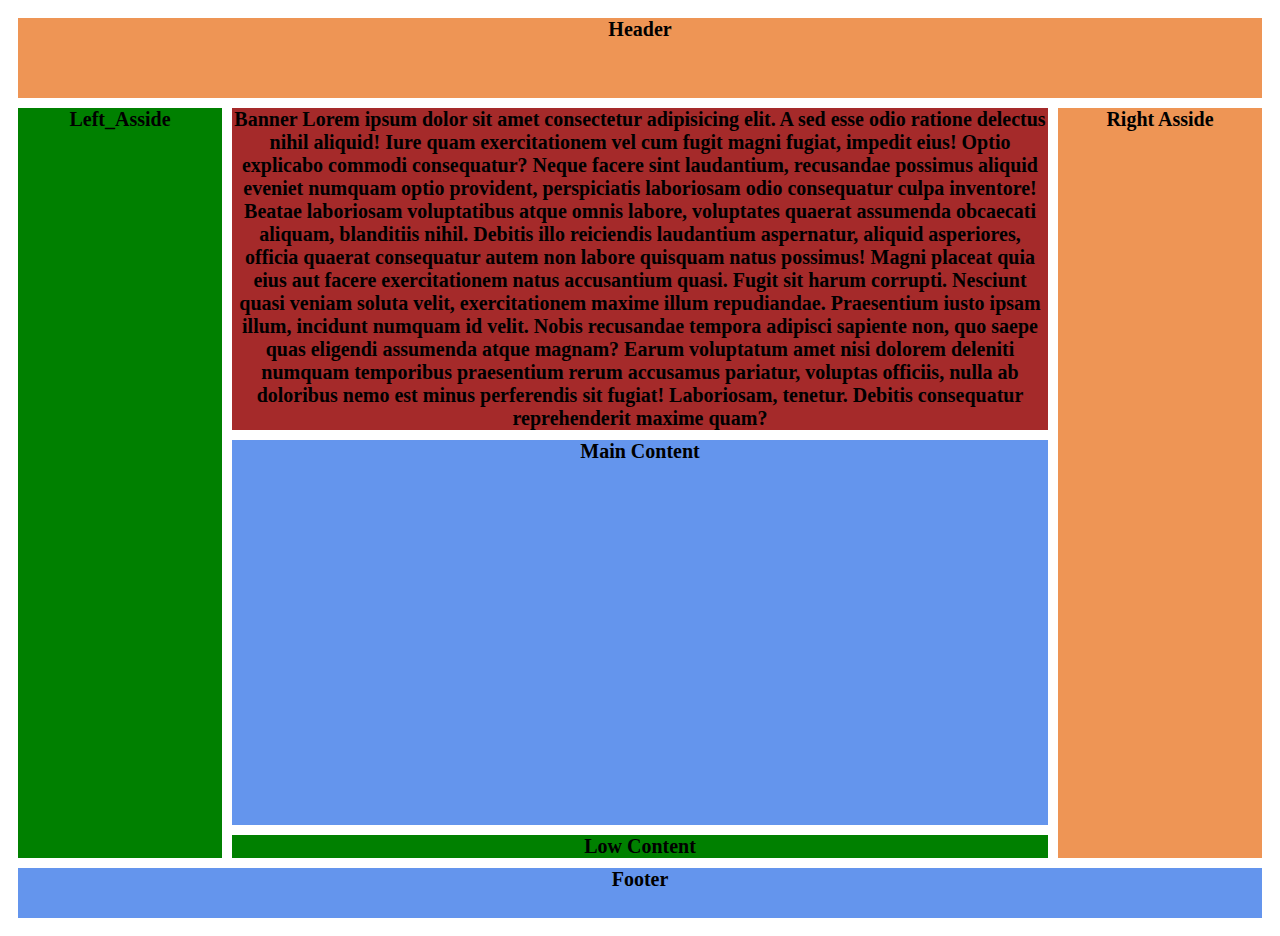
==== gyak2.html @ 036f9765 "respnsive oldal alap" ====
<!DOCTYPE html>
<html lang="en">
<head>
    <meta charset="UTF-8">
    <meta name="viewport" content="width=device-width, initial-scale=1.0">
    <title>Document</title>
    <style>
        body{
            text-align: center;
        }
        header {
        grid-area: header;
        }
        main {
        grid-area: main;
        }
        footer {
        grid-area: footer;
        }
        .left-aside {
        grid-area: left-aside;
        }
        .right-aside {
        grid-area: right-aside;
        }
        .banner{
            grid-area: banner;
        }
        .low_content{
            grid-area: low-content;
        }
        .container{
            display: grid;
            grid-template-rows: 80px auto 1fr auto 50px;
            grid-template-columns: 1fr 4fr 1fr;
            height: 100vh;
            grid-template-areas: 
                    "header         header          header"
                    "left-aside     banner          right-aside"
                    "left-aside     main            right-aside"
                    "left-aside     low-content     right-aside"
                    "footer         footer          footer";
            grid-gap: 10px;
            padding: 10px;
            font-weight: 600;  
            font-size: 20px;        
        }
        @media(max-width:670px){
            .container{
                grid-template-rows: 50px 50px 50px 1fr 50px 50px 50px;
                grid-template-columns: 1fr;
                grid-template-areas: 
                    "header"
                    "banner"
                    "left-aside"
                    "main"
                    "right-aside"
                    "low-content"
                    "footer";
            }
        }
    </style>
</head>
<body>
    <div class="container">

        <header style="background-color: rgb(238, 149, 85);">Header</header>
        <aside class="left-aside" style="background-color: green;">Left_Asside</aside>
        <section class="banner" style="background-color: brown;">Banner Lorem ipsum dolor sit amet consectetur adipisicing elit. A sed esse odio ratione delectus nihil aliquid! Iure quam exercitationem vel cum fugit magni fugiat, impedit eius! Optio explicabo commodi consequatur?
        Neque facere sint laudantium, recusandae possimus aliquid eveniet numquam optio provident, perspiciatis laboriosam odio consequatur culpa inventore! Beatae laboriosam voluptatibus atque omnis labore, voluptates quaerat assumenda obcaecati aliquam, blanditiis nihil.
        Debitis illo reiciendis laudantium aspernatur, aliquid asperiores, officia quaerat consequatur autem non labore quisquam natus possimus! Magni placeat quia eius aut facere exercitationem natus accusantium quasi. Fugit sit harum corrupti.
        Nesciunt quasi veniam soluta velit, exercitationem maxime illum repudiandae. Praesentium iusto ipsam illum, incidunt numquam id velit. Nobis recusandae tempora adipisci sapiente non, quo saepe quas eligendi assumenda atque magnam?
        Earum voluptatum amet nisi dolorem deleniti numquam temporibus praesentium rerum accusamus pariatur, voluptas officiis, nulla ab doloribus nemo est minus perferendis sit fugiat! Laboriosam, tenetur. Debitis consequatur reprehenderit maxime quam?</section>
        <main style="background-color: cornflowerblue;">Main Content</main>
        <aside class="right-aside" style="background-color: rgb(238, 149, 85);">Right Asside</aside>
        <section  class="low-content" style="background-color: green;">Low Content</section>
        <footer style="background-color: cornflowerblue;">Footer</footer>
    </div>
   

</body>
</html>
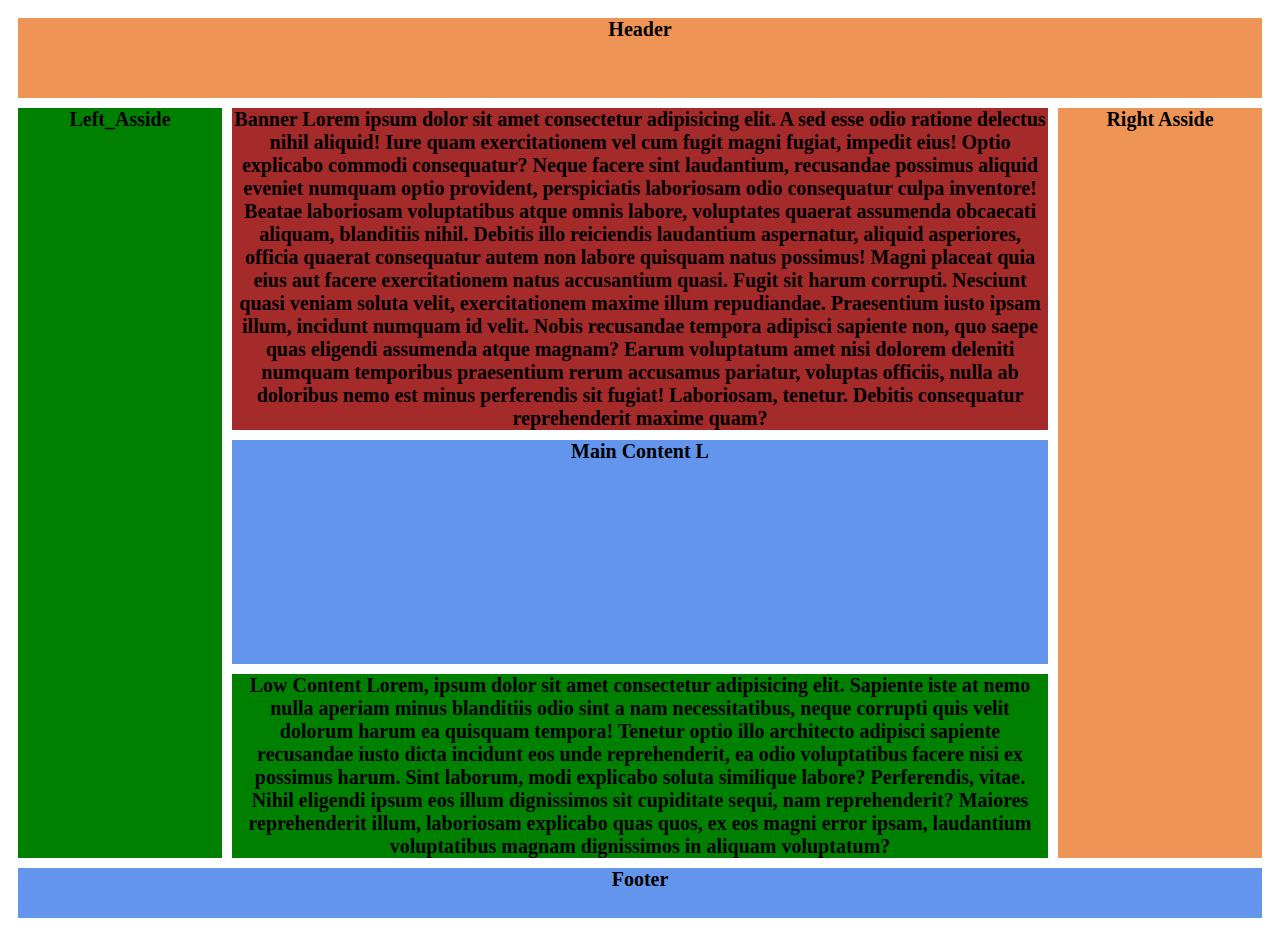
==== commit a872ccee: "responziv kész" ====
--- a/gyak2.html
+++ b/gyak2.html
@@ -3,7 +3,7 @@
 <head>
     <meta charset="UTF-8">
     <meta name="viewport" content="width=device-width, initial-scale=1.0">
-    <title>Document</title>
+    <title>Alap html elrendezés</title>
     <style>
         body{
             text-align: center;
@@ -47,7 +47,7 @@
         }
         @media(max-width:670px){
             .container{
-                grid-template-rows: 50px 50px 50px 1fr 50px 50px 50px;
+                grid-template-rows: 50px 1fr 50px 1fr 50px 1fr 50px;
                 grid-template-columns: 1fr;
                 grid-template-areas: 
                     "header"
@@ -71,9 +71,11 @@
         Debitis illo reiciendis laudantium aspernatur, aliquid asperiores, officia quaerat consequatur autem non labore quisquam natus possimus! Magni placeat quia eius aut facere exercitationem natus accusantium quasi. Fugit sit harum corrupti.
         Nesciunt quasi veniam soluta velit, exercitationem maxime illum repudiandae. Praesentium iusto ipsam illum, incidunt numquam id velit. Nobis recusandae tempora adipisci sapiente non, quo saepe quas eligendi assumenda atque magnam?
         Earum voluptatum amet nisi dolorem deleniti numquam temporibus praesentium rerum accusamus pariatur, voluptas officiis, nulla ab doloribus nemo est minus perferendis sit fugiat! Laboriosam, tenetur. Debitis consequatur reprehenderit maxime quam?</section>
-        <main style="background-color: cornflowerblue;">Main Content</main>
+        <main style="background-color: cornflowerblue;">Main Content L </main>
         <aside class="right-aside" style="background-color: rgb(238, 149, 85);">Right Asside</aside>
-        <section  class="low-content" style="background-color: green;">Low Content</section>
+        <section  class="low-content" style="background-color: green;">Low Content Lorem, ipsum dolor sit amet consectetur adipisicing elit. Sapiente iste at nemo nulla aperiam minus blanditiis odio sint a nam necessitatibus, neque corrupti quis velit dolorum harum ea quisquam tempora!
+        Tenetur optio illo architecto adipisci sapiente recusandae iusto dicta incidunt eos unde reprehenderit, ea odio voluptatibus facere nisi ex possimus harum. Sint laborum, modi explicabo soluta similique labore? Perferendis, vitae.
+        Nihil eligendi ipsum eos illum dignissimos sit cupiditate sequi, nam reprehenderit? Maiores reprehenderit illum, laboriosam explicabo quas quos, ex eos magni error ipsam, laudantium voluptatibus magnam dignissimos in aliquam voluptatum?</section>
         <footer style="background-color: cornflowerblue;">Footer</footer>
     </div>
    
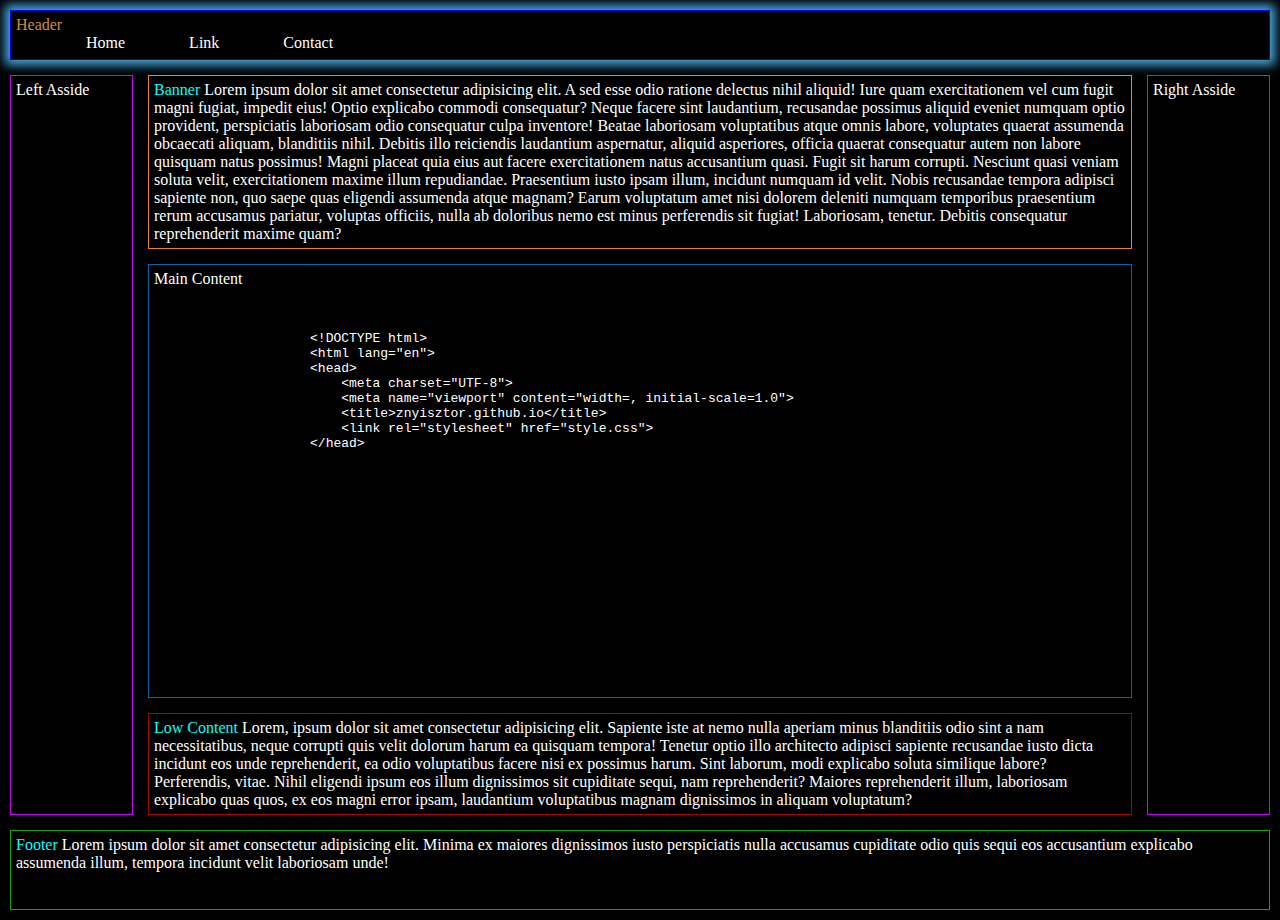
==== commit 349eee12: "Javítás" ====
--- a/gyak2.html
+++ b/gyak2.html
@@ -6,48 +6,61 @@
     <title>Alap html elrendezés</title>
     <style>
         body{
-            text-align: center;
+            background-color: black; 
+            margin: 0;           
         }
         header {
+            padding: 5px;
         grid-area: header;
         }
         main {
+            padding: 5px;
         grid-area: main;
         }
         footer {
+            padding: 5px;
         grid-area: footer;
         }
         .left-aside {
+            padding: 5px;
         grid-area: left-aside;
         }
         .right-aside {
+            padding: 5px;
         grid-area: right-aside;
         }
         .banner{
+            padding: 5px;
             grid-area: banner;
         }
-        .low_content{
+        .low-content{
+            padding: 5px;
             grid-area: low-content;
         }
         .container{
             display: grid;
-            grid-template-rows: 80px auto 1fr auto 50px;
-            grid-template-columns: 1fr 4fr 1fr;
+            
+            
+            grid-template-rows: 50px auto 1fr auto 80px;
+            grid-template-columns: 1fr 8fr 1fr;
             height: 100vh;
+            
             grid-template-areas: 
                     "header         header          header"
                     "left-aside     banner          right-aside"
                     "left-aside     main            right-aside"
                     "left-aside     low-content     right-aside"
                     "footer         footer          footer";
-            grid-gap: 10px;
+            grid-gap: 15px;
             padding: 10px;
-            font-weight: 600;  
-            font-size: 20px;        
+            /*font-weight: 600;*/  
+            /*font-size: 20px; */
+              
         }
-        @media(max-width:670px){
+        @media(max-width:620px){
             .container{
                 grid-template-rows: 50px 1fr 50px 1fr 50px 1fr 50px;
+                height: 100vh;
                 grid-template-columns: 1fr;
                 grid-template-areas: 
                     "header"
@@ -59,24 +72,72 @@
                     "footer";
             }
         }
+        header ul{
+            list-style-type: none;
+            margin: 0;
+        }
+        header li{
+            display: inline-block;
+            /*height: 40px;*/
+            padding-left: 30px;
+            padding-right: 30px;
+        }
+        /*@media  screen and (max-width: 768px){
+        header li{
+        display: block;
+        margin-left: auto;
+        margin-right: auto;
+            }
+        } */   
+        header li:hover{
+            background-color: #86cdc7;
+        }
+        a:link, a:visited, a:hover, a:active{
+            color: white;
+            text-decoration: none;
+        } 
+          
     </style>
 </head>
 <body>
     <div class="container">
 
-        <header style="background-color: rgb(238, 149, 85);">Header</header>
-        <aside class="left-aside" style="background-color: green;">Left_Asside</aside>
-        <section class="banner" style="background-color: brown;">Banner Lorem ipsum dolor sit amet consectetur adipisicing elit. A sed esse odio ratione delectus nihil aliquid! Iure quam exercitationem vel cum fugit magni fugiat, impedit eius! Optio explicabo commodi consequatur?
+        <header style="border: 1px solid rgb(4, 0, 255); color: rgb(209, 141, 52);box-shadow: 0 0 10px 5px #48abe0;"><span>Header</span>
+        <ul>
+            <li><a href="#">Home</a></li>
+            <li><a href="#">Link</a></li>
+            <li><a href="#">Contact</a></li>
+        </ul></header>
+        <aside class="left-aside" style="border: 1px solid rgb(204, 0, 255);  color: rgb(255, 255, 255);">Left Asside</aside>
+        <section class="banner" style="border: 1px solid rgb(238, 131, 31);  color: rgb(255, 255, 255);"><span style="color: aqua;">Banner</span> Lorem ipsum dolor sit amet consectetur adipisicing elit. A sed esse odio ratione delectus nihil aliquid! Iure quam exercitationem vel cum fugit magni fugiat, impedit eius! Optio explicabo commodi consequatur?
         Neque facere sint laudantium, recusandae possimus aliquid eveniet numquam optio provident, perspiciatis laboriosam odio consequatur culpa inventore! Beatae laboriosam voluptatibus atque omnis labore, voluptates quaerat assumenda obcaecati aliquam, blanditiis nihil.
         Debitis illo reiciendis laudantium aspernatur, aliquid asperiores, officia quaerat consequatur autem non labore quisquam natus possimus! Magni placeat quia eius aut facere exercitationem natus accusantium quasi. Fugit sit harum corrupti.
         Nesciunt quasi veniam soluta velit, exercitationem maxime illum repudiandae. Praesentium iusto ipsam illum, incidunt numquam id velit. Nobis recusandae tempora adipisci sapiente non, quo saepe quas eligendi assumenda atque magnam?
         Earum voluptatum amet nisi dolorem deleniti numquam temporibus praesentium rerum accusamus pariatur, voluptas officiis, nulla ab doloribus nemo est minus perferendis sit fugiat! Laboriosam, tenetur. Debitis consequatur reprehenderit maxime quam?</section>
-        <main style="background-color: cornflowerblue;">Main Content L </main>
-        <aside class="right-aside" style="background-color: rgb(238, 149, 85);">Right Asside</aside>
-        <section  class="low-content" style="background-color: green;">Low Content Lorem, ipsum dolor sit amet consectetur adipisicing elit. Sapiente iste at nemo nulla aperiam minus blanditiis odio sint a nam necessitatibus, neque corrupti quis velit dolorum harum ea quisquam tempora!
+        <main style="border: 1px solid rgb(3, 103, 170);  color: rgb(255, 255, 255);">Main Content 
+            <pre id="text">
+                <code>
+                   
+                    &lt;!DOCTYPE html&gt;
+                    &lt;html lang="en"&gt;
+                    &lt;head&gt;
+                        &lt;meta charset="UTF-8"&gt
+                        &lt;meta name="viewport" content="width=, initial-scale=1.0"&gt;
+                        &lt;title&gt;znyisztor.github.io&lt/title&gt;
+                        &lt;link rel="stylesheet" href="style.css"&gt;
+                    &lt;/head&gt;
+                </code> 
+                          
+            </pre> 
+
+
+            
+        </main>
+        <aside class="right-aside" style="border: 1px solid rgb(204, 0, 255);  color: rgb(255, 255, 255);">Right Asside</aside>
+        <section  class="low-content" style="border: 1px solid rgb(170, 3, 3);  color: rgb(255, 255, 255);"><span style="color: aqua;">Low Content</span>   Lorem, ipsum dolor sit amet consectetur adipisicing elit. Sapiente iste at nemo nulla aperiam minus blanditiis odio sint a nam necessitatibus, neque corrupti quis velit dolorum harum ea quisquam tempora!
         Tenetur optio illo architecto adipisci sapiente recusandae iusto dicta incidunt eos unde reprehenderit, ea odio voluptatibus facere nisi ex possimus harum. Sint laborum, modi explicabo soluta similique labore? Perferendis, vitae.
         Nihil eligendi ipsum eos illum dignissimos sit cupiditate sequi, nam reprehenderit? Maiores reprehenderit illum, laboriosam explicabo quas quos, ex eos magni error ipsam, laudantium voluptatibus magnam dignissimos in aliquam voluptatum?</section>
-        <footer style="background-color: cornflowerblue;">Footer</footer>
+        <footer style="border: 1px solid rgb(9, 170, 3);  color: rgb(255, 255, 255);"><span style="color: aqua;">Footer</span>  Lorem ipsum dolor sit amet consectetur adipisicing elit. Minima ex maiores dignissimos iusto perspiciatis nulla accusamus cupiditate odio quis sequi eos accusantium explicabo assumenda illum, tempora incidunt velit laboriosam unde! </footer>
     </div>
    
 
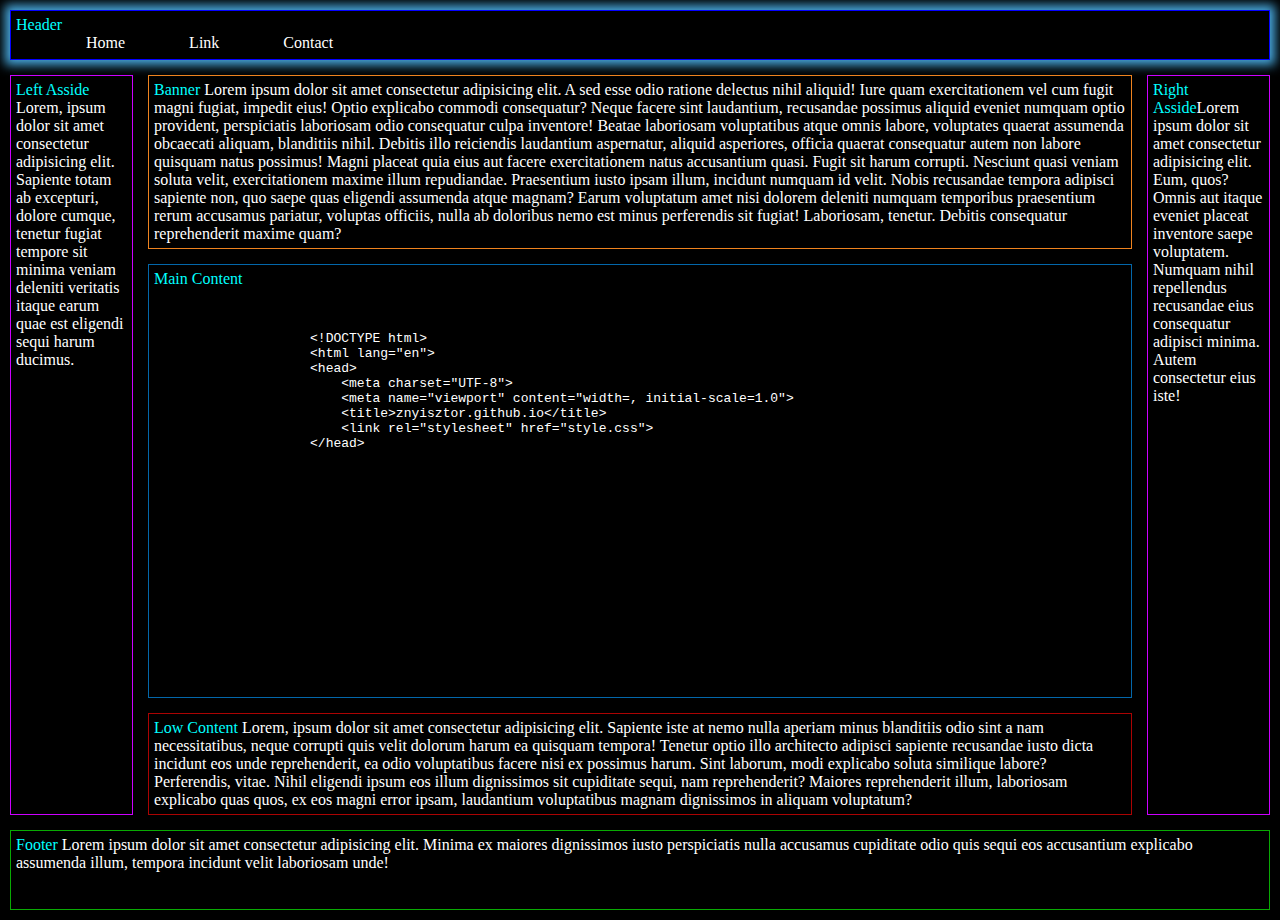
==== commit aa4c33d8: "reszpinzív" ====
--- a/gyak2.html
+++ b/gyak2.html
@@ -11,23 +11,23 @@
         }
         header {
             padding: 5px;
-        grid-area: header;
+            grid-area: header;
         }
         main {
             padding: 5px;
-        grid-area: main;
+            grid-area: main;
         }
         footer {
             padding: 5px;
-        grid-area: footer;
+            grid-area: footer;
         }
         .left-aside {
             padding: 5px;
-        grid-area: left-aside;
+            grid-area: left-aside;
         }
         .right-aside {
             padding: 5px;
-        grid-area: right-aside;
+            grid-area: right-aside;
         }
         .banner{
             padding: 5px;
@@ -57,9 +57,9 @@
             /*font-size: 20px; */
               
         }
-        @media(max-width:620px){
+        @media(max-width:900px){
             .container{
-                grid-template-rows: 50px 1fr 50px 1fr 50px 1fr 50px;
+                grid-template-rows: 1fr 1fr 1fr 1fr 1fr 1fr 1fr;
                 height: 100vh;
                 grid-template-columns: 1fr;
                 grid-template-areas: 
@@ -82,39 +82,36 @@
             padding-left: 30px;
             padding-right: 30px;
         }
-        /*@media  screen and (max-width: 768px){
-        header li{
-        display: block;
-        margin-left: auto;
-        margin-right: auto;
-            }
-        } */   
+        
         header li:hover{
-            background-color: #86cdc7;
+            border-radius: 5px;
+            box-shadow: 0 0 10px 5px #48abe0;
         }
-        a:link, a:visited, a:hover, a:active{
+        a:link, a:visited, a:active{
             color: white;
             text-decoration: none;
         } 
+        
           
     </style>
 </head>
 <body>
     <div class="container">
 
-        <header style="border: 1px solid rgb(4, 0, 255); color: rgb(209, 141, 52);box-shadow: 0 0 10px 5px #48abe0;"><span>Header</span>
+        <header style="border: 1px solid rgb(4, 0, 255); color: rgb(209, 141, 52);box-shadow: 0 0 10px 5px #48abe0;"><span style="color: aqua;">Header</span>
         <ul>
             <li><a href="#">Home</a></li>
             <li><a href="#">Link</a></li>
             <li><a href="#">Contact</a></li>
         </ul></header>
-        <aside class="left-aside" style="border: 1px solid rgb(204, 0, 255);  color: rgb(255, 255, 255);">Left Asside</aside>
+        <aside class="left-aside" style="border: 1px solid rgb(204, 0, 255);  color: rgb(255, 255, 255);"><Span style="color: aqua;">Left Asside</Span>
+            Lorem, ipsum dolor sit amet consectetur adipisicing elit. Sapiente totam ab excepturi, dolore cumque, tenetur fugiat tempore sit minima veniam deleniti veritatis itaque earum quae est eligendi sequi harum ducimus.</aside>
         <section class="banner" style="border: 1px solid rgb(238, 131, 31);  color: rgb(255, 255, 255);"><span style="color: aqua;">Banner</span> Lorem ipsum dolor sit amet consectetur adipisicing elit. A sed esse odio ratione delectus nihil aliquid! Iure quam exercitationem vel cum fugit magni fugiat, impedit eius! Optio explicabo commodi consequatur?
         Neque facere sint laudantium, recusandae possimus aliquid eveniet numquam optio provident, perspiciatis laboriosam odio consequatur culpa inventore! Beatae laboriosam voluptatibus atque omnis labore, voluptates quaerat assumenda obcaecati aliquam, blanditiis nihil.
         Debitis illo reiciendis laudantium aspernatur, aliquid asperiores, officia quaerat consequatur autem non labore quisquam natus possimus! Magni placeat quia eius aut facere exercitationem natus accusantium quasi. Fugit sit harum corrupti.
         Nesciunt quasi veniam soluta velit, exercitationem maxime illum repudiandae. Praesentium iusto ipsam illum, incidunt numquam id velit. Nobis recusandae tempora adipisci sapiente non, quo saepe quas eligendi assumenda atque magnam?
         Earum voluptatum amet nisi dolorem deleniti numquam temporibus praesentium rerum accusamus pariatur, voluptas officiis, nulla ab doloribus nemo est minus perferendis sit fugiat! Laboriosam, tenetur. Debitis consequatur reprehenderit maxime quam?</section>
-        <main style="border: 1px solid rgb(3, 103, 170);  color: rgb(255, 255, 255);">Main Content 
+        <main style="border: 1px solid rgb(3, 103, 170);  color: rgb(255, 255, 255);"><span style="color: aqua;">Main Content </span>
             <pre id="text">
                 <code>
                    
@@ -133,7 +130,7 @@
 
             
         </main>
-        <aside class="right-aside" style="border: 1px solid rgb(204, 0, 255);  color: rgb(255, 255, 255);">Right Asside</aside>
+        <aside class="right-aside" style="border: 1px solid rgb(204, 0, 255);  color: rgb(255, 255, 255);"><span style="color: aqua;">Right Asside</span>Lorem ipsum dolor sit amet consectetur adipisicing elit. Eum, quos? Omnis aut itaque eveniet placeat inventore saepe voluptatem. Numquam nihil repellendus recusandae eius consequatur adipisci minima. Autem consectetur eius iste!</aside>
         <section  class="low-content" style="border: 1px solid rgb(170, 3, 3);  color: rgb(255, 255, 255);"><span style="color: aqua;">Low Content</span>   Lorem, ipsum dolor sit amet consectetur adipisicing elit. Sapiente iste at nemo nulla aperiam minus blanditiis odio sint a nam necessitatibus, neque corrupti quis velit dolorum harum ea quisquam tempora!
         Tenetur optio illo architecto adipisci sapiente recusandae iusto dicta incidunt eos unde reprehenderit, ea odio voluptatibus facere nisi ex possimus harum. Sint laborum, modi explicabo soluta similique labore? Perferendis, vitae.
         Nihil eligendi ipsum eos illum dignissimos sit cupiditate sequi, nam reprehenderit? Maiores reprehenderit illum, laboriosam explicabo quas quos, ex eos magni error ipsam, laudantium voluptatibus magnam dignissimos in aliquam voluptatum?</section>
